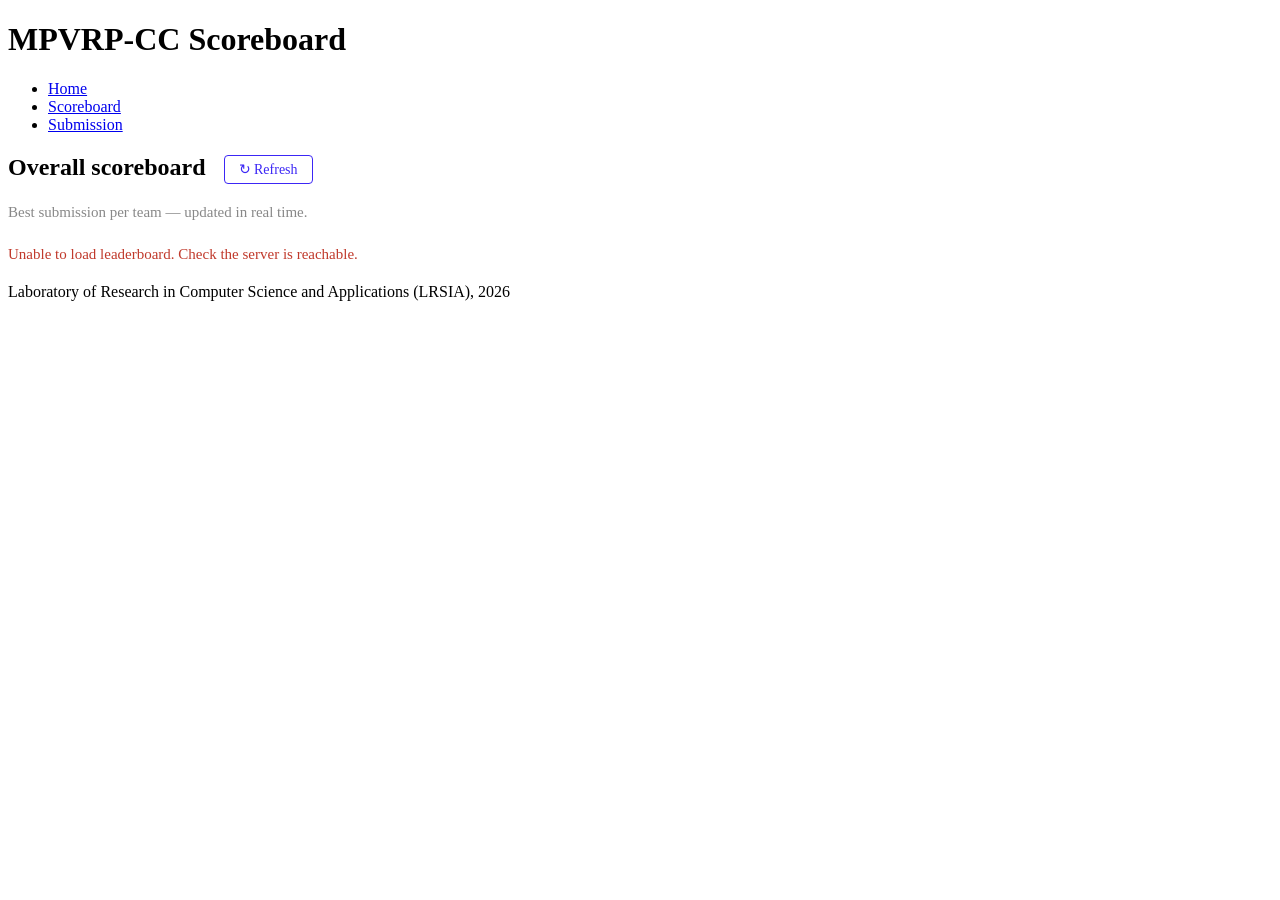
==== pages/scoreboard.html @ dc2ef71e "Merge branch 'feature/scoring' into main" ====
﻿<!DOCTYPE html>
<html lang="en">
<head>
    <meta charset="UTF-8">
    <meta name="viewport" content="width=device-width, initial-scale=1.0">
    <title>Leaderboard — MPVRP-CC</title>
    <link rel="stylesheet" href="static/css/style.css">
    <link rel="stylesheet" href="static/css/scoreboard.css">
</head>
<body>

<header>
    <h1>
        MPVRP-CC
        <span>Scoreboard</span>
    </h1>
    <nav>
        <div class="menu-toggle" id="mobile-menu">
            <span class="bar"></span>
            <span class="bar"></span>
            <span class="bar"></span>
        </div>
        <ul class="nav-links" id="nav-links">
            <li><a href="../index.html">Home</a></li>
            <li><a href="scoreboard.html" class="active">Scoreboard</a></li>
            <li><a href="submission.html">Submission</a></li>
            <li id="nav-team-name" style="display:none; color:#3C27F5; font-weight:bold; font-size:15px; padding:0 5px;"></li>
            <li id="nav-logout-li" style="display:none;">
                <a href="#" onclick="logout(); return false;" style="color:#e74c3c;">Logout</a>
            </li>
        </ul>
    </nav>
</header>

<section>
    <h2>
        Overall scoreboard
        <button class="btn-refresh" id="refresh-btn" onclick="loadLeaderboard()" title="Rafraîchir">↻ Refresh</button>
    </h2>

    <p class="leaderboard-meta">
        Best submission per team — updated in real time.
        <span id="lb-count"></span>
    </p>

    <div id="lb-state" class="lb-state">Loading scoreboard…</div>

    <table id="leaderboard-table" style="display:none;">
        <thead>
            <tr>
                <th>Rank</th>
                <th>Team</th>
                <th>Weighted score</th>
                <th>Valid instances</th>
                <th>Last submission</th>
            </tr>
        </thead>
        <tbody id="leaderboard-body"></tbody>
    </table>
</section>

<footer>
    <p>Laboratory of Research in Computer Science and Applications (LRSIA), 2026</p>
</footer>

<script src="static/js/scoreboard.js"></script>
</body>
</html>
---- pages/static/css/scoreboard.css ----
.leaderboard-meta {
    color: #888;
    font-size: 15px;
    margin-bottom: 25px;
}

.leaderboard-meta span {
    color: #3C27F5;
    font-weight: bold;
}

/* Podium top 3 */
tr.rank-1 td { background: #fffbea; }
tr.rank-2 td { background: #f8f8f8; }
tr.rank-3 td { background: #fff5ee; }

tr.rank-1 td:first-child,
tr.rank-2 td:first-child,
tr.rank-3 td:first-child {
    font-size: 20px;
    text-align: center;
}

/* État chargement / vide / erreur */
.lb-state {
    color: #888;
    font-style: italic;
    margin: 20px 0;
    font-size: 15px;
}

.lb-error { color: #c0392b; font-style: normal; }

/* Bouton refresh */
.btn-refresh {
    background: none;
    border: 1px solid #3C27F5;
    color: #3C27F5;
    cursor: pointer;
    padding: 5px 14px;
    border-radius: 4px;
    font-size: 14px;
    font-family: inherit;
    margin-left: 12px;
    transition: background 0.15s, color 0.15s;
    vertical-align: middle;
}

.btn-refresh:hover:not(:disabled) { background: #3C27F5; color: #fff; }
.btn-refresh:disabled { opacity: 0.5; cursor: not-allowed; }
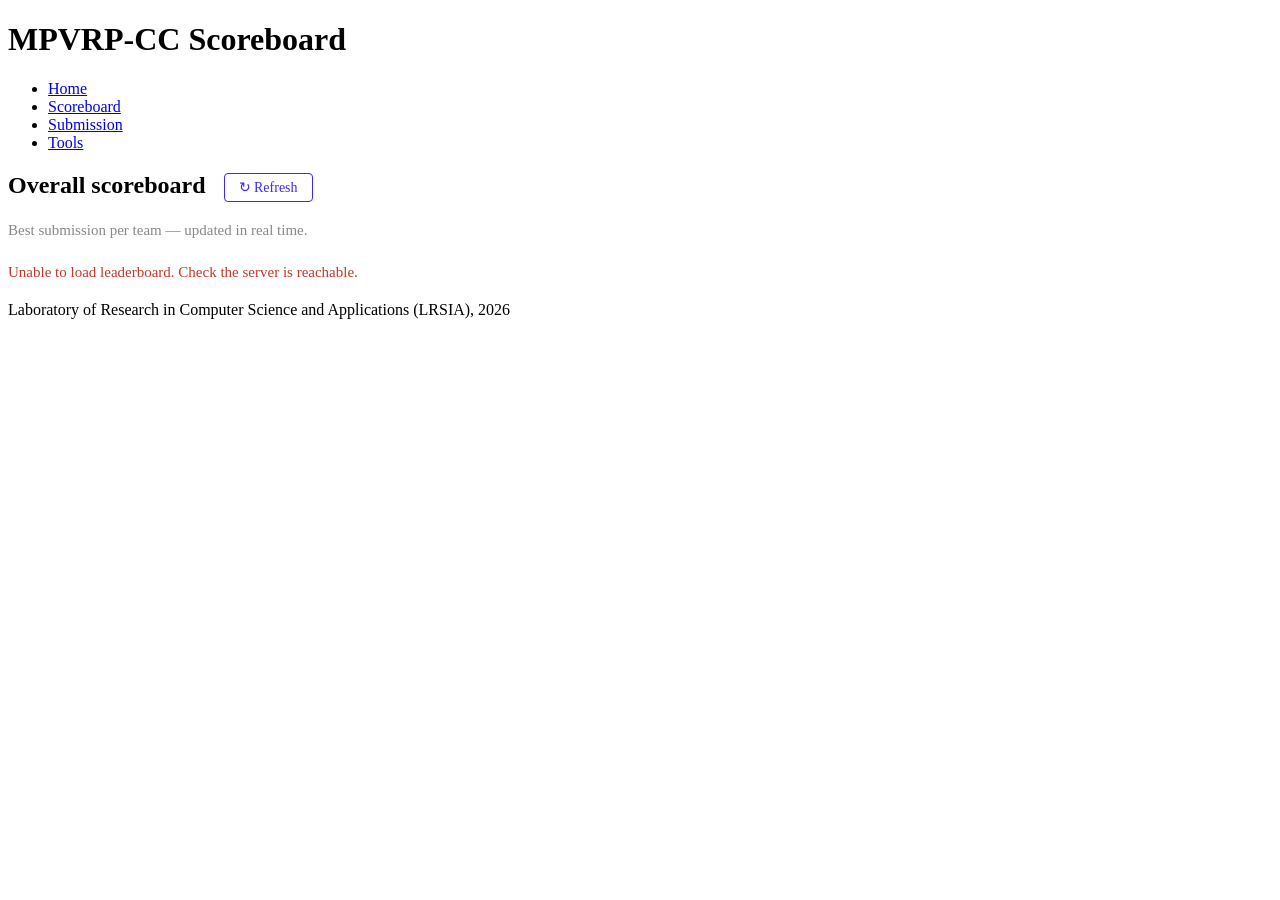
==== commit 3ee277c4: "Merge pull request #35 from IFRI-AI-Classes/feat/notion Feat/notion" ====
--- a/pages/scoreboard.html
+++ b/pages/scoreboard.html
@@ -24,10 +24,7 @@
             <li><a href="../index.html">Home</a></li>
             <li><a href="scoreboard.html" class="active">Scoreboard</a></li>
             <li><a href="submission.html">Submission</a></li>
-            <li id="nav-team-name" style="display:none; color:#3C27F5; font-weight:bold; font-size:15px; padding:0 5px;"></li>
-            <li id="nav-logout-li" style="display:none;">
-                <a href="#" onclick="logout(); return false;" style="color:#e74c3c;">Logout</a>
-            </li>
+            <li><a href="tools.html">Tools</a></li>
         </ul>
     </nav>
 </header>
@@ -51,7 +48,7 @@
                 <th>Rank</th>
                 <th>Team</th>
                 <th>Weighted score</th>
-                <th>Valid instances</th>
+                <th>Valid solutions</th>
                 <th>Last submission</th>
             </tr>
         </thead>
@@ -63,6 +60,7 @@
     <p>Laboratory of Research in Computer Science and Applications (LRSIA), 2026</p>
 </footer>
 
+<script src="static/js/config.js"></script>
 <script src="static/js/scoreboard.js"></script>
 </body>
 </html>
